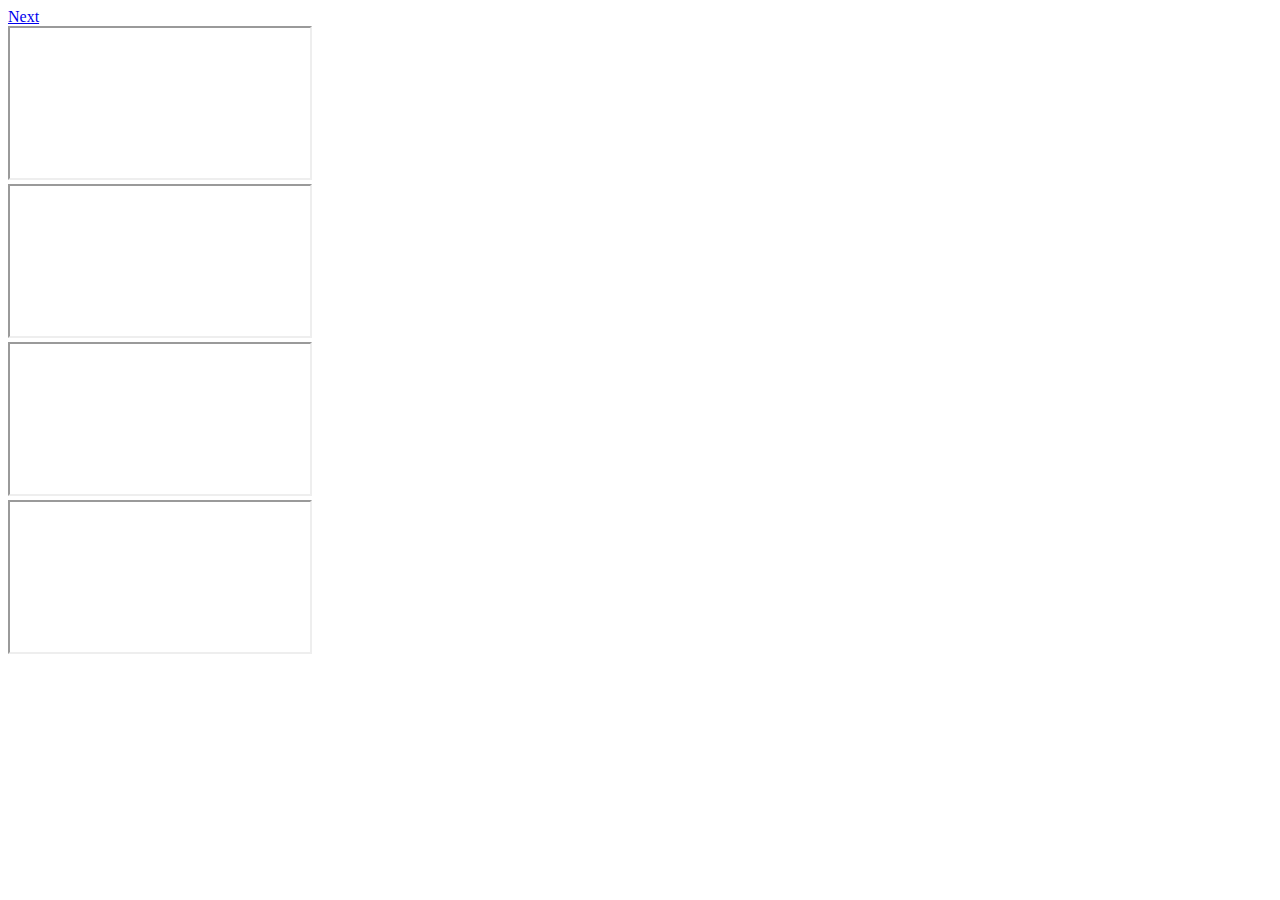
==== Scratch/c/index.html @ 10983490 "some initial scratch work" ====
<!doctype html>
<html lang="en">
<head>
    <meta charset="utf-8">
    <title>Random</title>
</head>
<body>
    <link rel="stylesheet" type="text/css" href="/css/c" >
    <div class="toolbar">
        <a href="javascript://" onclick="next();return false;">
            Next
        </a>
        <span id="urlSpan"></span>
    </div>
    <div class="frameWrapper">
         <iframe class="urliframes" src="http://www.example.com" ALLOWTRANSPARENCY="false"></iframe>
    </div>
   
     <div class="frameWrapper hidden">
        <iframe class="urliframes" src="about:blank" ALLOWTRANSPARENCY="false"></iframe>
     </div>
     <div class="frameWrapper hidden">
        <iframe class="urliframes" src="about:blank" ALLOWTRANSPARENCY="false"></iframe>
     </div>
     <div class="frameWrapper hidden">
        <iframe class="urliframes" src="about:blank" ALLOWTRANSPARENCY="false"></iframe>
     </div>
    <script src="//ajax.googleapis.com/ajax/libs/jquery/1.8.0/jquery.min.js"></script>
    <script src="/js/j"></script>
</body>
</html>
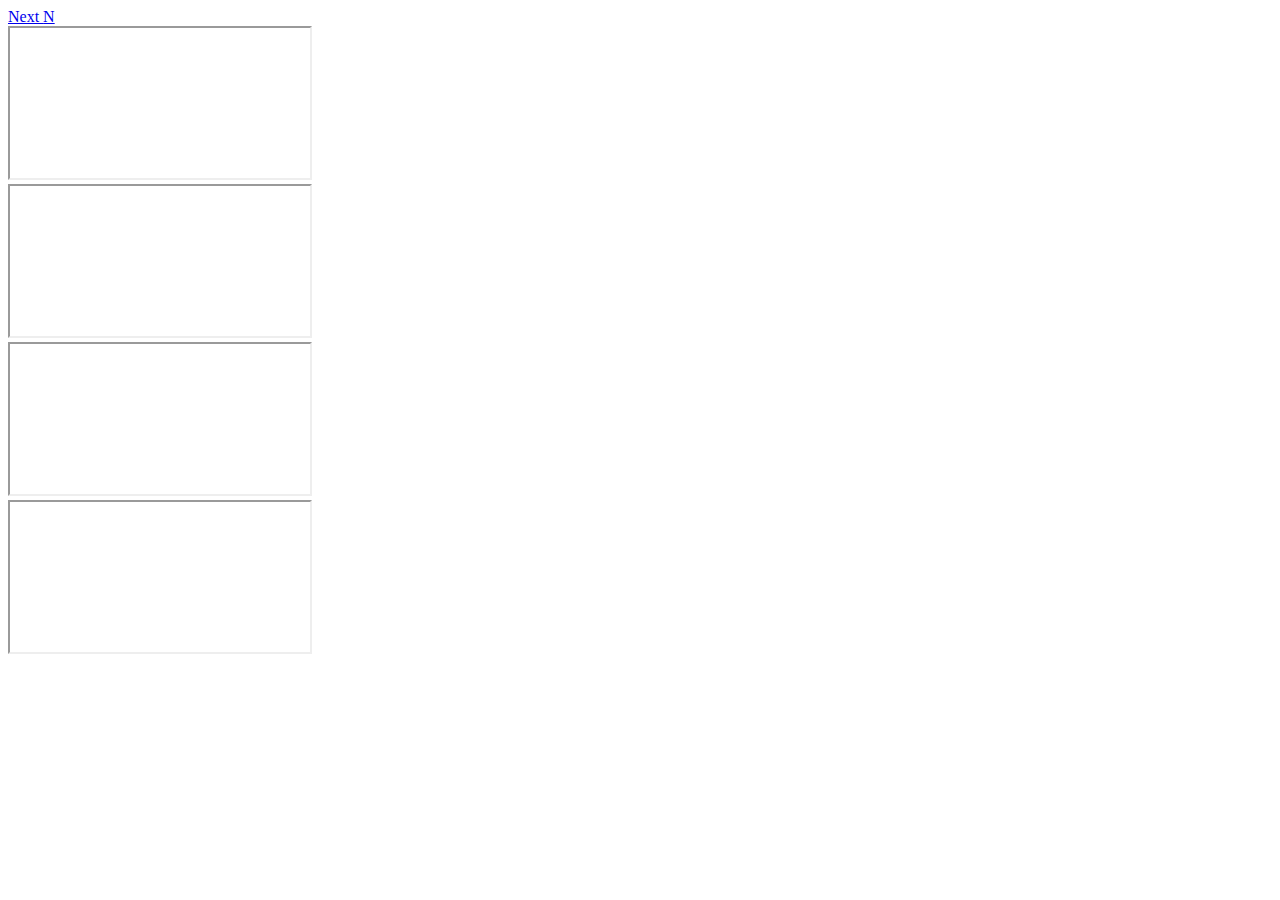
==== commit 96e210cc: "imported and some refactoring" ====
--- a/Scratch/c/index.html
+++ b/Scratch/c/index.html
@@ -7,10 +7,10 @@
 <body>
     <link rel="stylesheet" type="text/css" href="/css/c" >
     <div class="toolbar">
-        <a href="javascript://" onclick="next();return false;">
+        <a class="next" href="javascript://" onclick="next();return false;">
             Next
         </a>
-        <span id="urlSpan"></span>
+        <span id="urlSpan"></span><a href="javascript:window.open(iframeQueue[0].attr('src'))">N</a>
     </div>
     <div class="frameWrapper">
          <iframe class="urliframes" src="http://www.example.com" ALLOWTRANSPARENCY="false"></iframe>
